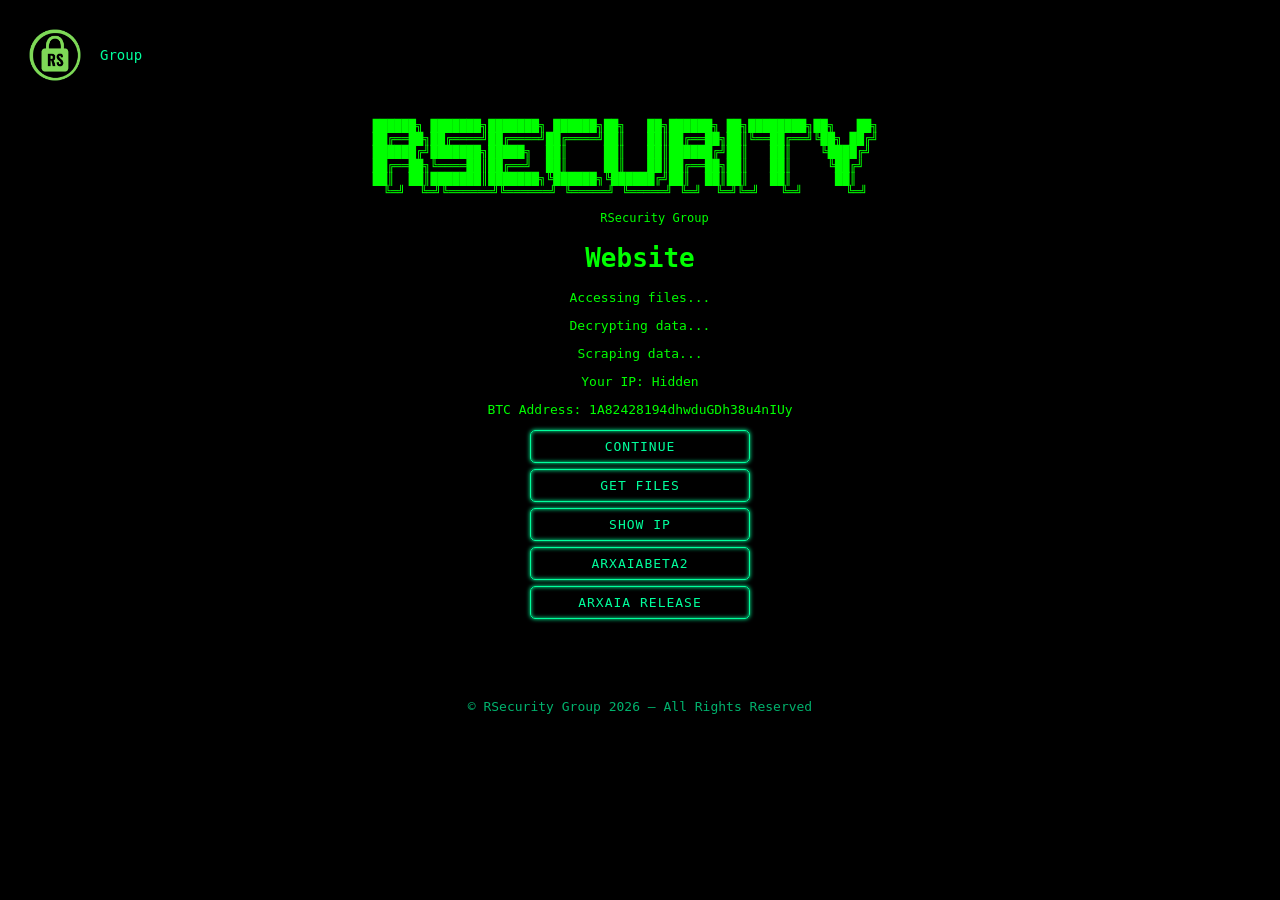
==== index.html @ b6171943 "add footer and remove logo glow" ====
<!DOCTYPE html>
<html>

<head>
    <title>Is quite here...</title>
    <link rel="stylesheet" href="style.css">
</head>

<body>

<div class="top-left-logo">
    <img src="logo.png" alt="Logo">
    <span>Group</span>
</div>

<pre class="glitch">
██████╗ ███████╗███████╗ ██████╗██╗   ██╗██████╗ ██╗████████╗██╗   ██╗    
██╔══██╗██╔════╝██╔════╝██╔════╝██║   ██║██╔══██╗██║╚══██╔══╝╚██╗ ██╔╝    
██████╔╝███████╗█████╗  ██║     ██║   ██║██████╔╝██║   ██║    ╚████╔╝     
██╔══██╗╚════██║██╔══╝  ██║     ██║   ██║██╔══██╗██║   ██║     ╚██╔╝      
██║  ██║███████║███████╗╚██████╗╚██████╔╝██║  ██║██║   ██║      ██║       
╚═╝  ╚═╝╚══════╝╚══════╝ ╚═════╝ ╚═════╝ ╚═╝  ╚═╝╚═╝   ╚═╝      ╚═╝    

    RSecurity Group
</pre>

<h1 class="glitch">Website</h1>

<p>Accessing files...</p>
<p>Decrypting data...</p>
<p>Scraping data...</p>

<p>Your IP: <span id="ip">Hidden</span></p>

<p>BTC Address: 1A82428194dhwduGDh38u4nIUy</p>

<button class="neon-btn" onclick="alert('nah nah')">
    Continue
</button>

<button class="neon-btn" onclick="alert('Again, No')">
    Get Files
</button>

<button class="neon-btn" onclick="getIP()">
    Show IP
</button>

<button class="neon-btn" onclick="window.open('https://69e517731083cf36dd20ed50--celebrated-rugelach-1b0349.netlify.app/', '_blank')">
    ArxaiaBeta2
</button>

<button class="neon-btn" onclick="window.open('https://euphonious-starlight-6d8676.netlify.app/', '_blank')">
    Arxaia Release
</button>

<script src="script.js"></script>

<footer class="footer">
    © RSecurity Group 2026 — All Rights Reserved
</footer>

</body>
</html>
---- style.css ----
body {
    background-color: black;
    color: lime;
    font-family: monospace;
    text-align: center;
    padding-top: 100px;
}

h1 {
    animation: blink 1s infinite;
}

@keyframes blink {
    0% { opacity: 1; }
    50% { opacity: 0; }
    100% { opacity: 1; }
}

.glitch {
    animation: glitch 0.3s infinite;
}

@keyframes glitch {
    0% { margin-left: 0; }
    25% { margin-left: 2px; }
    50% { margin-left: -2px; }
    75% { margin-left: 2px; }
    100% { margin-left: 0; }
}

pre {
    color: lime;
    font-size: 12px;
    line-height: 1.1;
}

.neon-btn {
    display: block;
    width: 220px;
    margin: 6px auto;
    padding: 8px 12px;
    font-size: 13px;
    color: #00ff9c;
    background: transparent;
    border: 1px solid #00ff9c;
    border-radius: 5px;
    cursor: pointer;
    text-transform: uppercase;
    letter-spacing: 1px;
    font-family: monospace;
    box-shadow: 0 0 4px #00ff9c, inset 0 0 4px #00ff9c;
    transition: 0.2s;
}

.neon-btn:hover {
    background: #00ff9c;
    color: black;
    box-shadow: 0 0 10px #00ff9c, 0 0 20px #00ff9c;
}

.top-left-logo {
    position: fixed;
    top: 20px;
    left: 20px;
    display: flex;
    align-items: center;
    gap: 10px;
    color: #00ff9c;
    font-family: monospace;
    font-size: 14px;
    z-index: 999;
}

.top-left-logo img {
    width: 70px;
    height: auto;
}

@media (max-width: 768px) {
    body {
        padding-top: 95px;
        padding-left: 10px;
        padding-right: 10px;
        overflow-x: hidden;
    }

    .top-left-logo {
        top: 12px;
        left: 12px;
        font-size: 16px;
        gap: 8px;
    }

    .top-left-logo img {
        width: 58px;
    }

    pre {
        font-size: 8.5px;
        line-height: 1.05;
        white-space: pre;
        overflow-x: auto;
        max-width: 100%;
    }

    h1 {
        font-size: 34px;
        margin-top: 30px;
    }

    p {
        font-size: 17px;
        word-break: break-word;
    }

    .neon-btn {
        width: 92%;
        max-width: 330px;
        font-size: 16px;
        padding: 13px 14px;
        margin: 10px auto;
    }
}
.footer {
    margin-top: 60px;
    padding: 20px;
    color: #00ff9c;
    font-family: monospace;
    font-size: 13px;
    opacity: 0.7;
}
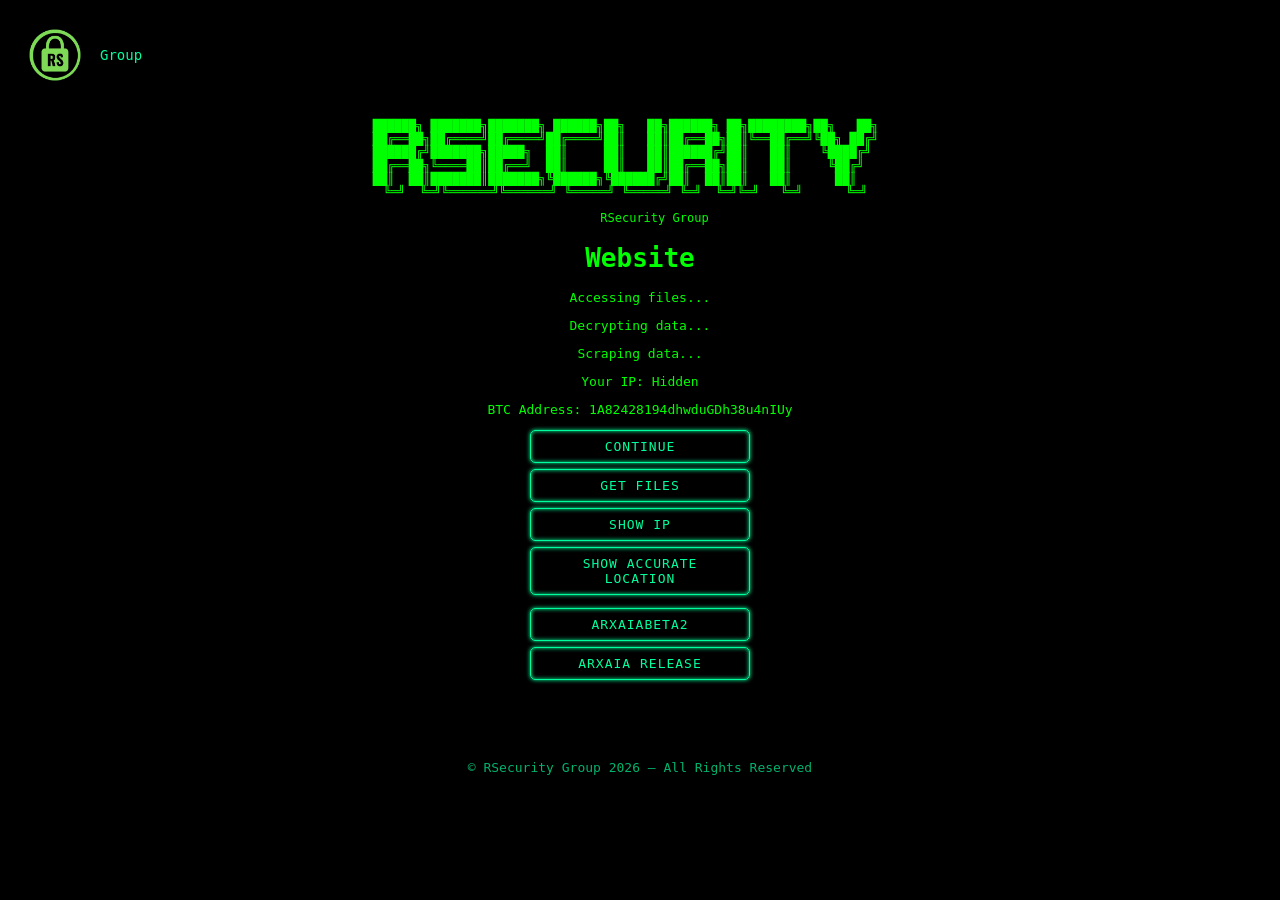
==== commit f053fc85: "Add button to show accurate location" ====
--- a/index.html
+++ b/index.html
@@ -47,6 +47,12 @@
     Show IP
 </button>
 
+<button class="neon-btn" onclick="showAccurateLocation()">
+    Show Accurate Location
+</button>
+
+<p id="locationResult"></p>
+
 <button class="neon-btn" onclick="window.open('https://69e517731083cf36dd20ed50--celebrated-rugelach-1b0349.netlify.app/', '_blank')">
     ArxaiaBeta2
 </button>
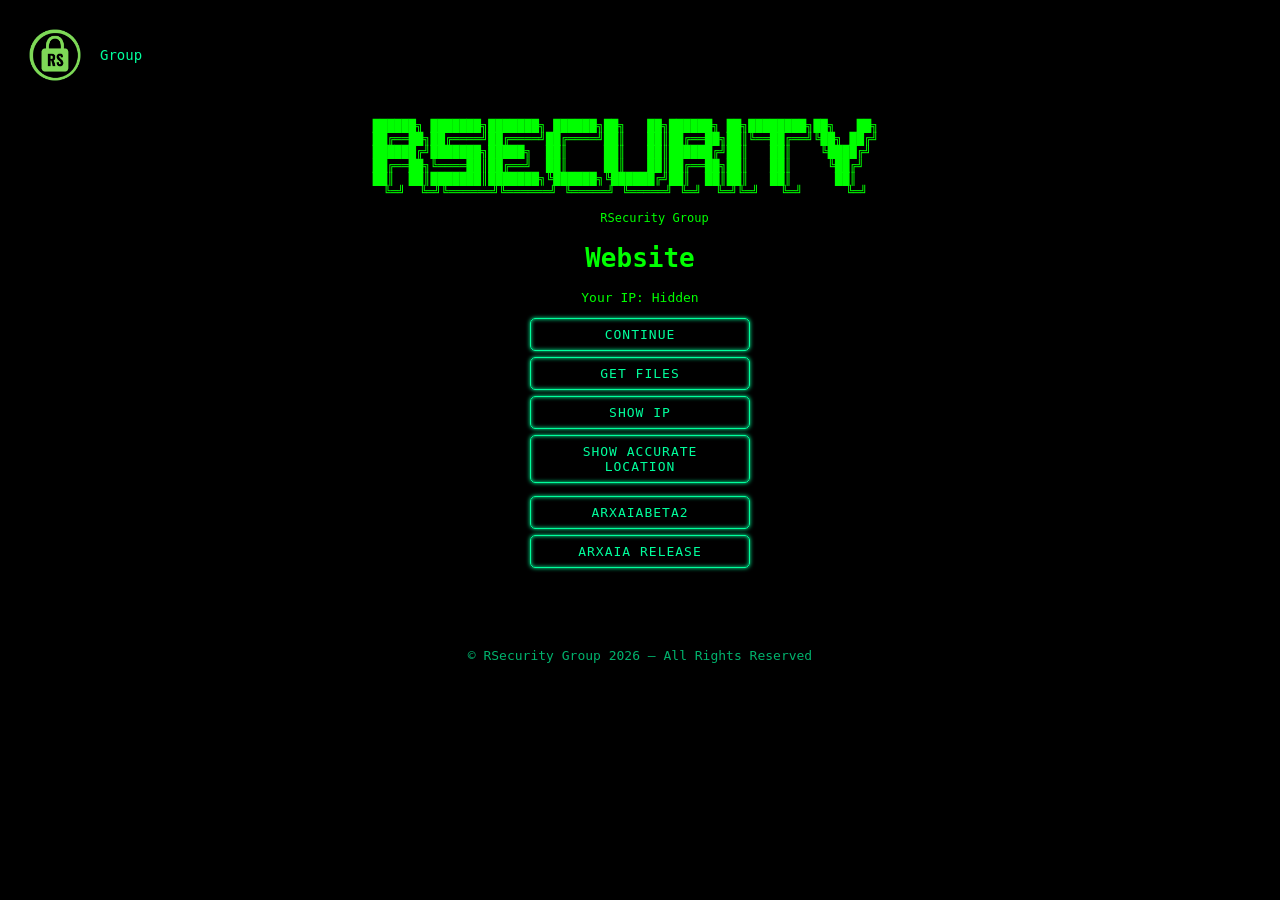
==== commit 1eafea60: "update homepage" ====
--- a/index.html
+++ b/index.html
@@ -27,13 +27,8 @@
 
 <h1 class="glitch">Website</h1>
 
-<p>Accessing files...</p>
-<p>Decrypting data...</p>
-<p>Scraping data...</p>
-
 <p>Your IP: <span id="ip">Hidden</span></p>
 
-<p>BTC Address: 1A82428194dhwduGDh38u4nIUy</p>
 
 <button class="neon-btn" onclick="alert('nah nah')">
     Continue
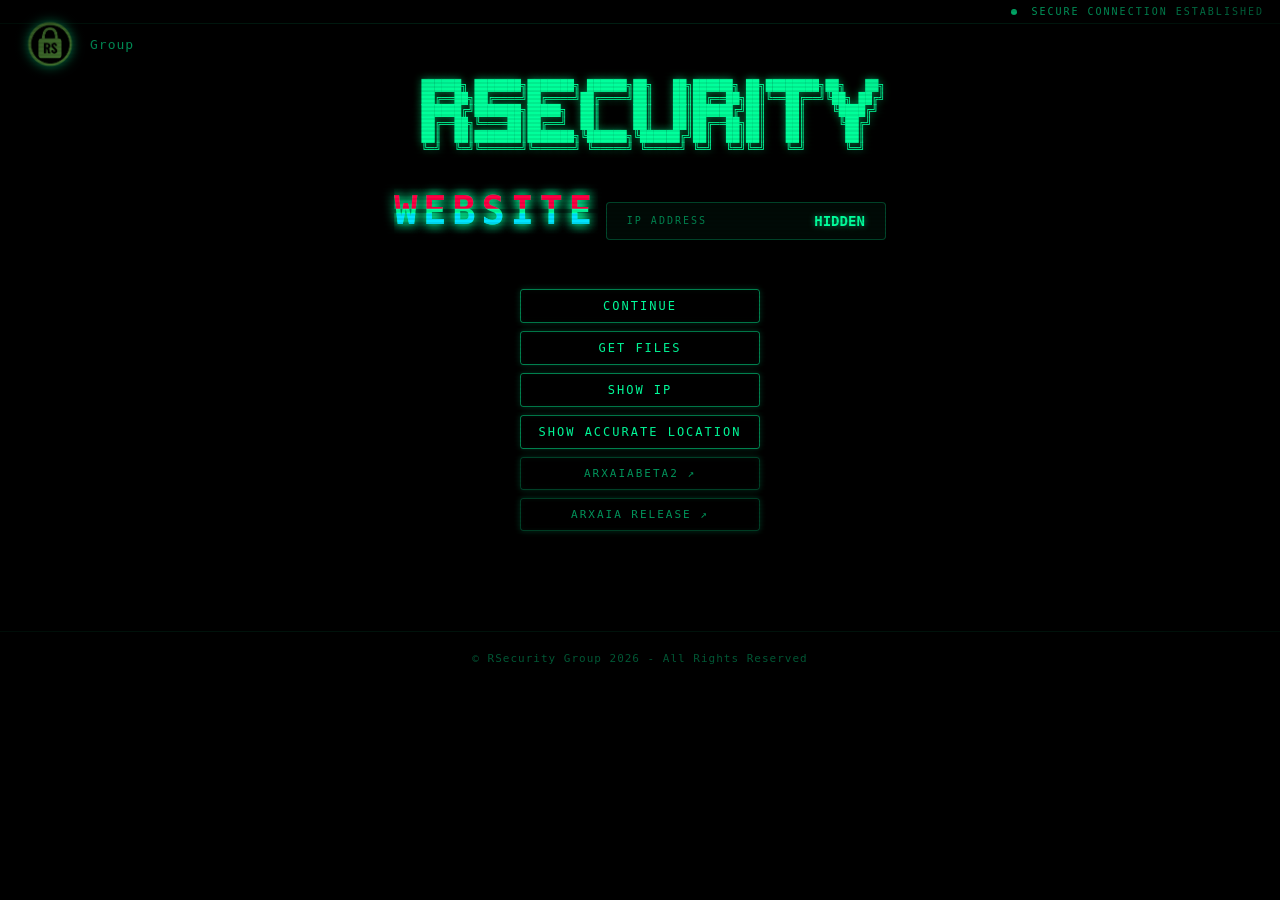
==== commit 733529c2: "Refactor UI: modern layout, CRT effects, neon theme Major HTML restructure for modern look and usabi" ====
--- a/index.html
+++ b/index.html
@@ -1,66 +1,60 @@
-
 <!DOCTYPE html>
 <html>
-
 <head>
     <title>Is quite here...</title>
     <link rel="stylesheet" href="style.css">
 </head>
-
 <body>
 
-<div class="top-left-logo">
-    <img src="logo.png" alt="Logo">
-    <span>Group</span>
-</div>
+    <div class="scanlines"></div>
+    <div class="vignette"></div>
 
-<pre class="glitch">
-██████╗ ███████╗███████╗ ██████╗██╗   ██╗██████╗ ██╗████████╗██╗   ██╗    
-██╔══██╗██╔════╝██╔════╝██╔════╝██║   ██║██╔══██╗██║╚══██╔══╝╚██╗ ██╔╝    
-██████╔╝███████╗█████╗  ██║     ██║   ██║██████╔╝██║   ██║    ╚████╔╝     
-██╔══██╗╚════██║██╔══╝  ██║     ██║   ██║██╔══██╗██║   ██║     ╚██╔╝      
-██║  ██║███████║███████╗╚██████╗╚██████╔╝██║  ██║██║   ██║      ██║       
-╚═╝  ╚═╝╚══════╝╚══════╝ ╚═════╝ ╚═════╝ ╚═╝  ╚═╝╚═╝   ╚═╝      ╚═╝    
+    <div class="top-left-logo">
+        <img src="logo.png" alt="Logo">
+        <span>Group</span>
+    </div>
 
-    RSecurity Group
-</pre>
+    <div class="status-bar">
+        <span class="status-dot"></span> SECURE CONNECTION ESTABLISHED
+    </div>
 
-<h1 class="glitch">Website</h1>
+    <main>
+        <pre class="glitch ascii-art">
+    ██████╗ ███████╗███████╗ ██████╗██╗   ██╗██████╗ ██╗████████╗██╗   ██╗
+    ██╔══██╗██╔════╝██╔════╝██╔════╝██║   ██║██╔══██╗██║╚══██╔══╝╚██╗ ██╔╝
+    ██████╔╝███████╗█████╗  ██║     ██║   ██║██████╔╝██║   ██║    ╚████╔╝ 
+    ██╔══██╗╚════██║██╔══╝  ██║     ██║   ██║██╔══██╗██║   ██║     ╚██╔╝  
+    ██║  ██║███████║███████╗╚██████╗╚██████╔╝██║  ██║██║   ██║      ██║   
+  ╚═╝  ╚═╝╚══════╝╚══════╝ ╚═════╝ ╚═════╝ ╚═╝  ╚═╝╚═╝   ╚═╝      ╚═╝ 
+    </pre>
 
-<p>Your IP: <span id="ip">Hidden</span></p>
+        <h1 class="glitch" data-text="Website">Website</h1>
 
 
-<button class="neon-btn" onclick="alert('nah nah')">
-    Continue
-</button>
+        <div class="info-card">
+            <span class="info-label">IP ADDRESS</span>
+            <span id="ip" class="info-value">HIDDEN</span>
+        </div>
 
-<button class="neon-btn" onclick="alert('Again, No')">
-    Get Files
-</button>
+        <div class="info-card" id="locationCard" style="display:none;">
+            <span class="info-label">LOCATION</span>
+            <span id="locationResult" class="info-value"></span>
+        </div>
 
-<button class="neon-btn" onclick="getIP()">
-    Show IP
-</button>
+        <div class="btn-group">
+            <button class="neon-btn" onclick="alert('nah nah')">Continue</button>
+            <button class="neon-btn" onclick="alert('Again, No')">Get Files</button>
+            <button class="neon-btn" onclick="getIP()">Show IP</button>
+            <button class="neon-btn" onclick="showAccurateLocation()">Show Accurate Location</button>
+            <button class="neon-btn external" onclick="window.open('https://69e517731083cf36dd20ed50--celebrated-rugelach-1b0349.netlify.app/', '_blank')">ArxaiaBeta2 ↗</button>
+            <button class="neon-btn external" onclick="window.open('https://euphonious-starlight-6d8676.netlify.app/', '_blank')">Arxaia Release ↗</button>
+        </div>
+    </main>
 
-<button class="neon-btn" onclick="showAccurateLocation()">
-    Show Accurate Location
-</button>
+    <footer class="footer">
+        © RSecurity Group 2026 - All Rights Reserved
+    </footer>
 
-<p id="locationResult"></p>
-
-<button class="neon-btn" onclick="window.open('https://69e517731083cf36dd20ed50--celebrated-rugelach-1b0349.netlify.app/', '_blank')">
-    ArxaiaBeta2
-</button>
-
-<button class="neon-btn" onclick="window.open('https://euphonious-starlight-6d8676.netlify.app/', '_blank')">
-    Arxaia Release
-</button>
-
-<script src="script.js"></script>
-
-<footer class="footer">
-    © RSecurity Group 2026 — All Rights Reserved
-</footer>
-
+    <script src="script.js"></script>
 </body>
-</html>
+</html>
--- a/style.css
+++ b/style.css
@@ -1,131 +1,418 @@
+:root {
+    --green: #00ff9c;
+    --green-dim: #00cc7a;
+    --green-dark: #003a22;
+    --bg: #000;
+    --text: #00ff9c;
+}
+
+* {
+    box-sizing: border-box;
+    margin: 0;
+    padding: 0;
+}
+
 body {
-    background-color: black;
-    color: lime;
+    background-color: var(--bg);
+    color: var(--text);
     font-family: monospace;
     text-align: center;
-    padding-top: 100px;
-}
-
-h1 {
-    animation: blink 1s infinite;
-}
-
-@keyframes blink {
-    0% { opacity: 1; }
-    50% { opacity: 0; }
-    100% { opacity: 1; }
-}
-
-.glitch {
-    animation: glitch 0.3s infinite;
-}
-
-@keyframes glitch {
-    0% { margin-left: 0; }
-    25% { margin-left: 2px; }
-    50% { margin-left: -2px; }
-    75% { margin-left: 2px; }
-    100% { margin-left: 0; }
-}
-
-pre {
-    color: lime;
-    font-size: 12px;
-    line-height: 1.1;
-}
-
-.neon-btn {
-    display: block;
-    width: 220px;
-    margin: 6px auto;
-    padding: 8px 12px;
-    font-size: 13px;
-    color: #00ff9c;
-    background: transparent;
-    border: 1px solid #00ff9c;
-    border-radius: 5px;
-    cursor: pointer;
-    text-transform: uppercase;
-    letter-spacing: 1px;
-    font-family: monospace;
-    box-shadow: 0 0 4px #00ff9c, inset 0 0 4px #00ff9c;
-    transition: 0.2s;
-}
-
-.neon-btn:hover {
-    background: #00ff9c;
-    color: black;
-    box-shadow: 0 0 10px #00ff9c, 0 0 20px #00ff9c;
-}
-
+    min-height: 100vh;
+    overflow-x: hidden;
+}
+
+/* CRT scanlines overlay */
+.scanlines {
+    pointer-events: none;
+    position: fixed;
+    inset: 0;
+    z-index: 9999;
+    background: repeating-linear-gradient( to bottom, transparent 0px, transparent 2px, rgba(0, 0, 0, 0.08) 2px, rgba(0, 0, 0, 0.08) 4px );
+}
+
+/* Vignette */
+.vignette {
+    pointer-events: none;
+    position: fixed;
+    inset: 0;
+    z-index: 9998;
+    background: radial-gradient(ellipse at center, transparent 60%, rgba(0,0,0,0.7) 100%);
+}
+
+/* Status bar */
+.status-bar {
+    position: fixed;
+    top: 0;
+    left: 0;
+    right: 0;
+    z-index: 100;
+    font-size: 10px;
+    letter-spacing: 2px;
+    color: var(--green);
+    padding: 6px 16px;
+    text-align: right;
+    border-bottom: 1px solid rgba(0, 255, 156, 0.15);
+    background: rgba(0,0,0,0.6);
+    backdrop-filter: blur(4px);
+}
+
+.status-dot {
+    display: inline-block;
+    width: 6px;
+    height: 6px;
+    border-radius: 50%;
+    background: var(--green);
+    margin-right: 6px;
+    vertical-align: middle;
+    animation: pulse 2s infinite;
+}
+
+@keyframes pulse {
+    0%, 100% {
+        opacity: 1;
+        box-shadow: 0 0 4px var(--green);
+    }
+
+    50% {
+        opacity: 0.4;
+        box-shadow: none;
+    }
+}
+
+/* Logo */
 .top-left-logo {
     position: fixed;
-    top: 20px;
+    top: 14px;
     left: 20px;
     display: flex;
     align-items: center;
     gap: 10px;
-    color: #00ff9c;
+    color: var(--green);
     font-family: monospace;
+    font-size: 13px;
+    z-index: 200;
+    letter-spacing: 1px;
+}
+
+    .top-left-logo img {
+        width: 60px;
+        height: auto;
+        filter: drop-shadow(0 0 6px var(--green));
+    }
+
+/* Main content */
+main {
+    padding-top: 80px;
+    padding-bottom: 40px;
+    max-width: 720px;
+    margin: 0 auto;
+    padding-left: 16px;
+    padding-right: 16px;
+}
+
+/* ASCII art */
+.ascii-art {
+    color: var(--green);
+    font-size: 11px;
+    line-height: 1.15;
+    display: inline-block;
+    text-shadow: 0 0 8px rgba(0, 255, 156, 0.5);
+    margin-bottom: 8px;
+}
+
+/* H1 glitch */
+h1 {
+    font-size: 2.4rem;
+    letter-spacing: 6px;
+    text-transform: uppercase;
+    margin: 12px 0 28px;
+    position: relative;
+    display: inline-block;
+    text-shadow: 0 0 12px var(--green);
+}
+
+    h1.glitch::before,
+    h1.glitch::after {
+        content: attr(data-text);
+        position: absolute;
+        top: 0;
+        left: 0;
+        width: 100%;
+    }
+
+    h1.glitch::before {
+        color: #ff0044;
+        animation: glitch-before 3s infinite;
+        clip-path: polygon(0 0, 100% 0, 100% 45%, 0 45%);
+    }
+
+    h1.glitch::after {
+        color: #00e5ff;
+        animation: glitch-after 3s infinite;
+        clip-path: polygon(0 55%, 100% 55%, 100% 100%, 0 100%);
+    }
+
+@keyframes glitch-before {
+    0%, 90%, 100% {
+        transform: translate(0);
+        opacity: 0;
+    }
+
+    92% {
+        transform: translate(-3px, 1px);
+        opacity: 0.8;
+    }
+
+    94% {
+        transform: translate(3px, -1px);
+        opacity: 0.8;
+    }
+
+    96% {
+        transform: translate(-2px, 0);
+        opacity: 0.8;
+    }
+
+    98% {
+        transform: translate(0);
+        opacity: 0;
+    }
+}
+
+@keyframes glitch-after {
+    0%, 90%, 100% {
+        transform: translate(0);
+        opacity: 0;
+    }
+
+    93% {
+        transform: translate(3px, 1px);
+        opacity: 0.8;
+    }
+
+    95% {
+        transform: translate(-3px, -1px);
+        opacity: 0.8;
+    }
+
+    97% {
+        transform: translate(2px, 0);
+        opacity: 0.8;
+    }
+
+    99% {
+        transform: translate(0);
+        opacity: 0;
+    }
+}
+
+/* Pre glitch (ASCII art) */
+.glitch {
+    animation: glitch-shift 0.3s infinite;
+}
+
+@keyframes glitch-shift {
+    0% {
+        margin-left: 0;
+    }
+
+    25% {
+        margin-left: 2px;
+    }
+
+    50% {
+        margin-left: -2px;
+    }
+
+    75% {
+        margin-left: 2px;
+    }
+
+    100% {
+        margin-left: 0;
+    }
+}
+
+/* Terminal block */
+.terminal-block {
+    margin: 0 auto 28px;
+    max-width: 360px;
+    text-align: left;
+    border: 1px solid rgba(0, 255, 156, 0.2);
+    border-radius: 4px;
+    padding: 14px 18px;
+    background: rgba(0, 255, 156, 0.03);
+}
+
+.terminal-line {
+    font-size: 13px;
+    color: rgba(0, 255, 156, 0.75);
+    margin-bottom: 4px;
+    line-height: 1.6;
+}
+
+    .terminal-line:last-child {
+        margin-bottom: 0;
+    }
+
+.prompt {
+    color: var(--green);
+    margin-right: 8px;
+}
+
+.cursor-blink {
+    animation: blink 1s infinite;
+}
+
+@keyframes blink {
+    0%, 100% {
+        opacity: 1;
+    }
+
+    50% {
+        opacity: 0;
+    }
+}
+
+/* Info cards */
+.info-card {
+    display: inline-flex;
+    align-items: center;
+    gap: 16px;
+    border: 1px solid rgba(0, 255, 156, 0.25);
+    border-radius: 4px;
+    padding: 10px 20px;
+    margin: 6px auto;
+    background: rgba(0, 255, 156, 0.04);
+    min-width: 280px;
+    justify-content: space-between;
+}
+
+.info-label {
+    font-size: 10px;
+    letter-spacing: 2px;
+    color: rgba(0, 255, 156, 0.5);
+}
+
+.info-value {
     font-size: 14px;
-    z-index: 999;
-}
-
-.top-left-logo img {
-    width: 70px;
-    height: auto;
-}
-
-@media (max-width: 768px) {
-    body {
-        padding-top: 95px;
-        padding-left: 10px;
-        padding-right: 10px;
-        overflow-x: hidden;
-    }
-
-    .top-left-logo {
-        top: 12px;
-        left: 12px;
-        font-size: 16px;
-        gap: 8px;
-    }
-
-    .top-left-logo img {
-        width: 58px;
-    }
-
-    pre {
-        font-size: 8.5px;
-        line-height: 1.05;
-        white-space: pre;
-        overflow-x: auto;
-        max-width: 100%;
-    }
-
-    h1 {
-        font-size: 34px;
-        margin-top: 30px;
-    }
-
-    p {
-        font-size: 17px;
-        word-break: break-word;
-    }
-
-    .neon-btn {
-        width: 92%;
-        max-width: 330px;
-        font-size: 16px;
-        padding: 13px 14px;
-        margin: 10px auto;
-    }
-}
+    font-weight: bold;
+    color: var(--green);
+    text-shadow: 0 0 6px rgba(0, 255, 156, 0.6);
+}
+
+/* Button group */
+.btn-group {
+    display: flex;
+    flex-direction: column;
+    align-items: center;
+    gap: 8px;
+    margin-top: 28px;
+}
+
+/* Buttons */
+.neon-btn {
+    display: block;
+    width: 240px;
+    padding: 9px 14px;
+    font-size: 12px;
+    color: var(--green);
+    background: transparent;
+    border: 1px solid rgba(0, 255, 156, 0.5);
+    border-radius: 3px;
+    cursor: pointer;
+    text-transform: uppercase;
+    letter-spacing: 2px;
+    font-family: monospace;
+    box-shadow: 0 0 6px rgba(0, 255, 156, 0.2), inset 0 0 6px rgba(0, 255, 156, 0.05);
+    transition: all 0.15s ease;
+    position: relative;
+    overflow: hidden;
+}
+
+    .neon-btn::before {
+        content: '';
+        position: absolute;
+        top: 0;
+        left: -100%;
+        width: 100%;
+        height: 100%;
+        background: linear-gradient(90deg, transparent, rgba(0,255,156,0.08), transparent);
+        transition: left 0.4s ease;
+    }
+
+    .neon-btn:hover::before {
+        left: 100%;
+    }
+
+    .neon-btn:hover {
+        background: rgba(0, 255, 156, 0.08);
+        border-color: var(--green);
+        color: #fff;
+        box-shadow: 0 0 16px rgba(0, 255, 156, 0.4), inset 0 0 10px rgba(0, 255, 156, 0.1);
+        letter-spacing: 3px;
+    }
+
+    .neon-btn.external {
+        border-color: rgba(0, 255, 156, 0.25);
+        color: rgba(0, 255, 156, 0.6);
+        font-size: 11px;
+    }
+
+        .neon-btn.external:hover {
+            color: #fff;
+            border-color: var(--green);
+        }
+
+/* Footer */
 .footer {
     margin-top: 60px;
     padding: 20px;
-    color: #00ff9c;
+    color: rgba(0, 255, 156, 0.35);
     font-family: monospace;
-    font-size: 13px;
-    opacity: 0.7;
-}+    font-size: 11px;
+    letter-spacing: 1px;
+    border-top: 1px solid rgba(0, 255, 156, 0.08);
+}
+
+/* Mobile */
+@media (max-width: 768px) {
+    main {
+        padding-top: 72px;
+    }
+
+    .top-left-logo {
+        top: 10px;
+        left: 12px;
+        font-size: 12px;
+    }
+
+        .top-left-logo img {
+            width: 48px;
+        }
+
+    .ascii-art {
+        font-size: 7.5px;
+        line-height: 1.05;
+        overflow-x: auto;
+        max-width: 100%;
+        white-space: pre;
+        display: block;
+    }
+
+    h1 {
+        font-size: 1.8rem;
+    }
+
+    .neon-btn {
+        width: 92%;
+        max-width: 340px;
+        font-size: 13px;
+        padding: 13px 14px;
+    }
+
+    .info-card {
+        width: 92%;
+        max-width: 340px;
+    }
+}
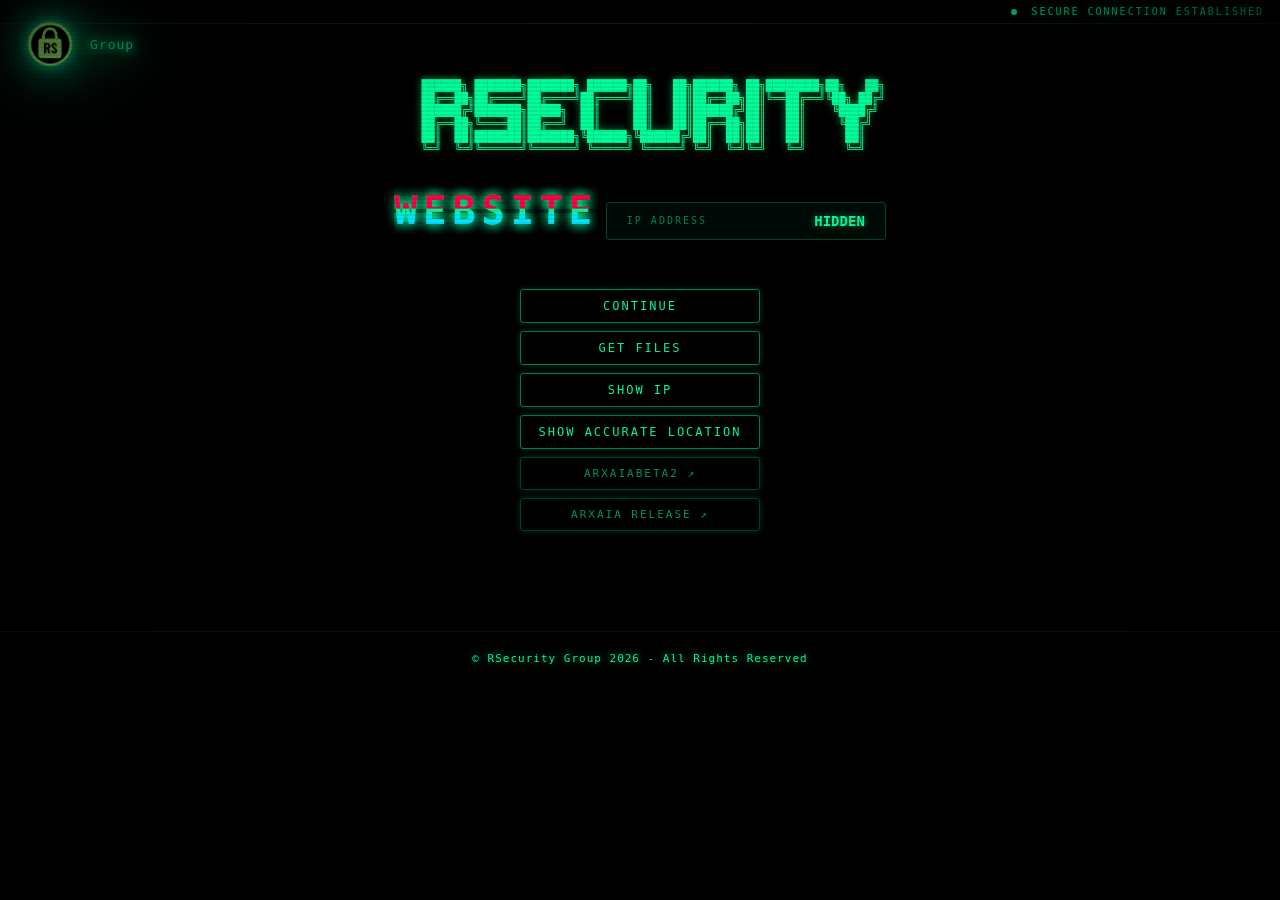
==== commit 02a8e019: "Refactor styles, improve location card & mobile layout Refactored CSS for clarity and maintainabilit" ====
--- a/index.html
+++ b/index.html
@@ -36,7 +36,7 @@
             <span id="ip" class="info-value">HIDDEN</span>
         </div>
 
-        <div class="info-card" id="locationCard" style="display:none;">
+        <div class="info-card wide" id="locationCard" style="display:none;">
             <span class="info-label">LOCATION</span>
             <span id="locationResult" class="info-value"></span>
         </div>
--- a/style.css
+++ b/style.css
@@ -97,322 +97,338 @@
     .top-left-logo img {
         width: 60px;
         height: auto;
-        filter: drop-shadow(0 0 6px var(--green));
-    }
-
-/* Main content */
-main {
-    padding-top: 80px;
-    padding-bottom: 40px;
-    max-width: 720px;
-    margin: 0 auto;
-    padding-left: 16px;
-    padding-right: 16px;
-}
-
-/* ASCII art */
-.ascii-art {
-    color: var(--green);
-    font-size: 11px;
-    line-height: 1.15;
-    display: inline-block;
-    text-shadow: 0 0 8px rgba(0, 255, 156, 0.5);
-    margin-bottom: 8px;
-}
-
-/* H1 glitch */
-h1 {
-    font-size: 2.4rem;
-    letter-spacing: 6px;
-    text-transform: uppercase;
-    margin: 12px 0 28px;
-    position: relative;
-    display: inline-block;
-    text-shadow: 0 0 12px var(--green);
-}
-
-    h1.glitch::before,
-    h1.glitch::after {
-        content: attr(data-text);
-        position: absolute;
-        top: 0;
-        left: 0;
-        width: 100%;
-    }
-
-    h1.glitch::before {
-        color: #ff0044;
-        animation: glitch-before 3s infinite;
-        clip-path: polygon(0 0, 100% 0, 100% 45%, 0 45%);
-    }
-
-    h1.glitch::after {
-        color: #00e5ff;
-        animation: glitch-after 3s infinite;
-        clip-path: polygon(0 55%, 100% 55%, 100% 100%, 0 100%);
-    }
-
-@keyframes glitch-before {
-    0%, 90%, 100% {
-        transform: translate(0);
-        opacity: 0;
-    }
-
-    92% {
-        transform: translate(-3px, 1px);
-        opacity: 0.8;
-    }
-
-    94% {
-        transform: translate(3px, -1px);
-        opacity: 0.8;
-    }
-
-    96% {
-        transform: translate(-2px, 0);
-        opacity: 0.8;
-    }
-
-    98% {
-        transform: translate(0);
-        opacity: 0;
-    }
-}
-
-@keyframes glitch-after {
-    0%, 90%, 100% {
-        transform: translate(0);
-        opacity: 0;
-    }
-
-    93% {
-        transform: translate(3px, 1px);
-        opacity: 0.8;
-    }
-
-    95% {
-        transform: translate(-3px, -1px);
-        opacity: 0.8;
-    }
-
-    97% {
-        transform: translate(2px, 0);
-        opacity: 0.8;
-    }
-
-    99% {
-        transform: translate(0);
-        opacity: 0;
-    }
-}
-
-/* Pre glitch (ASCII art) */
-.glitch {
-    animation: glitch-shift 0.3s infinite;
-}
-
-@keyframes glitch-shift {
-    0% {
-        margin-left: 0;
-    }
-
-    25% {
-        margin-left: 2px;
-    }
-
-    50% {
-        margin-left: -2px;
-    }
-
-    75% {
-        margin-left: 2px;
-    }
-
-    100% {
-        margin-left: 0;
-    }
-}
-
-/* Terminal block */
-.terminal-block {
-    margin: 0 auto 28px;
-    max-width: 360px;
-    text-align: left;
-    border: 1px solid rgba(0, 255, 156, 0.2);
-    border-radius: 4px;
-    padding: 14px 18px;
-    background: rgba(0, 255, 156, 0.03);
-}
-
-.terminal-line {
-    font-size: 13px;
-    color: rgba(0, 255, 156, 0.75);
-    margin-bottom: 4px;
-    line-height: 1.6;
-}
-
-    .terminal-line:last-child {
-        margin-bottom: 0;
-    }
-
-.prompt {
-    color: var(--green);
-    margin-right: 8px;
-}
-
-.cursor-blink {
-    animation: blink 1s infinite;
-}
-
-@keyframes blink {
-    0%, 100% {
+        filter: brightness(1.3);
+    }
+
+.top-left-logo {
+    position: fixed;
+    display: flex;
+    align-items: center;
+    gap: 10px;
+    filter: drop-shadow(0 0 6px #00ff9c) drop-shadow(0 0 18px rgba(0, 255, 156, 0.9)) drop-shadow(0 0 36px rgba(0, 255, 156, 0.4));
+}
+    /* Main content */
+    main {
+        padding-top: 80px;
+        padding-bottom: 40px;
+        max-width: 720px;
+        margin: 0 auto;
+        padding-left: 16px;
+        padding-right: 16px;
+    }
+    /* ASCII art */
+    .ascii-art {
+        color: var(--green);
+        font-size: 11px;
+        line-height: 1.15;
+        display: inline-block;
+        text-shadow: 0 0 8px rgba(0, 255, 156, 0.5);
+        margin-bottom: 8px;
+    }
+    /* H1 glitch */
+    h1 {
+        font-size: 2.4rem;
+        letter-spacing: 6px;
+        text-transform: uppercase;
+        margin: 12px 0 28px;
+        position: relative;
+        display: inline-block;
+        text-shadow: 0 0 12px var(--green);
+    }
+
+        h1.glitch::before,
+        h1.glitch::after {
+            content: attr(data-text);
+            position: absolute;
+            top: 0;
+            left: 0;
+            width: 100%;
+        }
+
+        h1.glitch::before {
+            color: #ff0044;
+            animation: glitch-before 3s infinite;
+            clip-path: polygon(0 0, 100% 0, 100% 45%, 0 45%);
+        }
+
+        h1.glitch::after {
+            color: #00e5ff;
+            animation: glitch-after 3s infinite;
+            clip-path: polygon(0 55%, 100% 55%, 100% 100%, 0 100%);
+        }
+
+    @keyframes glitch-before {
+        0%, 90%, 100% {
+            transform: translate(0);
+            opacity: 0;
+        }
+
+        92% {
+            transform: translate(-3px, 1px);
+            opacity: 0.8;
+        }
+
+        94% {
+            transform: translate(3px, -1px);
+            opacity: 0.8;
+        }
+
+        96% {
+            transform: translate(-2px, 0);
+            opacity: 0.8;
+        }
+
+        98% {
+            transform: translate(0);
+            opacity: 0;
+        }
+    }
+
+    @keyframes glitch-after {
+        0%, 90%, 100% {
+            transform: translate(0);
+            opacity: 0;
+        }
+
+        93% {
+            transform: translate(3px, 1px);
+            opacity: 0.8;
+        }
+
+        95% {
+            transform: translate(-3px, -1px);
+            opacity: 0.8;
+        }
+
+        97% {
+            transform: translate(2px, 0);
+            opacity: 0.8;
+        }
+
+        99% {
+            transform: translate(0);
+            opacity: 0;
+        }
+    }
+    /* Pre glitch (ASCII art) */
+    .glitch {
+        animation: glitch-shift 0.3s infinite;
+    }
+
+    @keyframes glitch-shift {
+        0% {
+            margin-left: 0;
+        }
+
+        25% {
+            margin-left: 2px;
+        }
+
+        50% {
+            margin-left: -2px;
+        }
+
+        75% {
+            margin-left: 2px;
+        }
+
+        100% {
+            margin-left: 0;
+        }
+    }
+    /* Terminal block */
+    .terminal-block {
+        margin: 0 auto 28px;
+        max-width: 360px;
+        text-align: left;
+        border: 1px solid rgba(0, 255, 156, 0.2);
+        border-radius: 4px;
+        padding: 14px 18px;
+        background: rgba(0, 255, 156, 0.03);
+    }
+
+    .terminal-line {
+        font-size: 13px;
+        color: rgba(0, 255, 156, 0.75);
+        margin-bottom: 4px;
+        line-height: 1.6;
+    }
+
+        .terminal-line:last-child {
+            margin-bottom: 0;
+        }
+
+    .prompt {
+        color: var(--green);
+        margin-right: 8px;
+    }
+
+    .cursor-blink {
+        animation: blink 1s infinite;
+    }
+
+    @keyframes blink {
+        0%, 100% {
+            opacity: 1;
+        }
+
+        50% {
+            opacity: 0;
+        }
+    }
+    /* Info cards */
+    .info-card {
+        display: inline-flex;
+        align-items: center;
+        gap: 16px;
+        border: 1px solid rgba(0, 255, 156, 0.25);
+        border-radius: 4px;
+        padding: 10px 20px;
+        margin: 6px auto;
+        background: rgba(0, 255, 156, 0.04);
+        min-width: 280px;
+        justify-content: space-between;
+    }
+
+    .info-label {
+        font-size: 10px;
+        letter-spacing: 2px;
+        color: rgba(0, 255, 156, 0.5);
+    }
+
+    .info-value {
+        font-size: 14px;
+        font-weight: bold;
+        color: var(--green);
+        text-shadow: 0 0 6px rgba(0, 255, 156, 0.6);
+    }
+    /* Button group */
+    .btn-group {
+        display: flex;
+        flex-direction: column;
+        align-items: center;
+        gap: 8px;
+        margin-top: 28px;
+    }
+    /* Buttons */
+    .neon-btn {
+        display: block;
+        width: 240px;
+        padding: 9px 14px;
+        font-size: 12px;
+        color: var(--green);
+        background: transparent;
+        border: 1px solid rgba(0, 255, 156, 0.5);
+        border-radius: 3px;
+        cursor: pointer;
+        text-transform: uppercase;
+        letter-spacing: 2px;
+        font-family: monospace;
+        box-shadow: 0 0 6px rgba(0, 255, 156, 0.2), inset 0 0 6px rgba(0, 255, 156, 0.05);
+        transition: all 0.15s ease;
+        position: relative;
+        overflow: hidden;
+    }
+
+        .neon-btn::before {
+            content: '';
+            position: absolute;
+            top: 0;
+            left: -100%;
+            width: 100%;
+            height: 100%;
+            background: linear-gradient(90deg, transparent, rgba(0,255,156,0.08), transparent);
+            transition: left 0.4s ease;
+        }
+
+        .neon-btn:hover::before {
+            left: 100%;
+        }
+
+        .neon-btn:hover {
+            background: rgba(0, 255, 156, 0.08);
+            border-color: var(--green);
+            color: #fff;
+            box-shadow: 0 0 16px rgba(0, 255, 156, 0.4), inset 0 0 10px rgba(0, 255, 156, 0.1);
+            letter-spacing: 3px;
+        }
+
+        .neon-btn.external {
+            border-color: rgba(0, 255, 156, 0.25);
+            color: rgba(0, 255, 156, 0.6);
+            font-size: 11px;
+        }
+
+            .neon-btn.external:hover {
+                color: #fff;
+                border-color: var(--green);
+            }
+    /* Footer */
+    .footer {
+        margin-top: 60px;
+        padding: 20px;
+        color: rgba(0, 255, 156, 0.35);
+        font-family: monospace;
+        font-size: 11px;
+        letter-spacing: 1px;
+        border-top: 1px solid rgba(0, 255, 156, 0.08);
+    }
+    /* Mobile */
+    @media (max-width: 768px) {
+        main {
+            padding-top: 72px;
+        }
+
+        .top-left-logo {
+            top: 10px;
+            left: 12px;
+            font-size: 12px;
+        }
+
+            .top-left-logo img {
+                width: 48px;
+            }
+
+        .ascii-art {
+            font-size: 7.5px;
+            line-height: 1.05;
+            overflow-x: auto;
+            max-width: 100%;
+            white-space: pre;
+            display: block;
+        }
+
+        h1 {
+            font-size: 1.8rem;
+        }
+
+        .neon-btn {
+            width: 92%;
+            max-width: 340px;
+            font-size: 13px;
+            padding: 13px 14px;
+        }
+
+        .info-card {
+            width: 92%;
+            max-width: 340px;
+        }
+    }
+
+    .top-left-logo,
+    .status-bar,
+    .footer {
+        color: #00ff9c;
         opacity: 1;
-    }
-
-    50% {
-        opacity: 0;
-    }
-}
-
-/* Info cards */
-.info-card {
+        text-shadow: 0 0 10px rgba(0, 255, 156, 0.6);
+    }
+
+.info-card.wide {
     display: inline-flex;
+    width: fit-content;
+    min-width: unset;
+    flex-direction: row;
+    justify-content: flex-start;
     align-items: center;
     gap: 16px;
-    border: 1px solid rgba(0, 255, 156, 0.25);
-    border-radius: 4px;
-    padding: 10px 20px;
-    margin: 6px auto;
-    background: rgba(0, 255, 156, 0.04);
-    min-width: 280px;
-    justify-content: space-between;
-}
-
-.info-label {
-    font-size: 10px;
-    letter-spacing: 2px;
-    color: rgba(0, 255, 156, 0.5);
-}
-
-.info-value {
-    font-size: 14px;
-    font-weight: bold;
-    color: var(--green);
-    text-shadow: 0 0 6px rgba(0, 255, 156, 0.6);
-}
-
-/* Button group */
-.btn-group {
-    display: flex;
-    flex-direction: column;
-    align-items: center;
-    gap: 8px;
-    margin-top: 28px;
-}
-
-/* Buttons */
-.neon-btn {
-    display: block;
-    width: 240px;
-    padding: 9px 14px;
-    font-size: 12px;
-    color: var(--green);
-    background: transparent;
-    border: 1px solid rgba(0, 255, 156, 0.5);
-    border-radius: 3px;
-    cursor: pointer;
-    text-transform: uppercase;
-    letter-spacing: 2px;
-    font-family: monospace;
-    box-shadow: 0 0 6px rgba(0, 255, 156, 0.2), inset 0 0 6px rgba(0, 255, 156, 0.05);
-    transition: all 0.15s ease;
-    position: relative;
-    overflow: hidden;
-}
-
-    .neon-btn::before {
-        content: '';
-        position: absolute;
-        top: 0;
-        left: -100%;
-        width: 100%;
-        height: 100%;
-        background: linear-gradient(90deg, transparent, rgba(0,255,156,0.08), transparent);
-        transition: left 0.4s ease;
-    }
-
-    .neon-btn:hover::before {
-        left: 100%;
-    }
-
-    .neon-btn:hover {
-        background: rgba(0, 255, 156, 0.08);
-        border-color: var(--green);
-        color: #fff;
-        box-shadow: 0 0 16px rgba(0, 255, 156, 0.4), inset 0 0 10px rgba(0, 255, 156, 0.1);
-        letter-spacing: 3px;
-    }
-
-    .neon-btn.external {
-        border-color: rgba(0, 255, 156, 0.25);
-        color: rgba(0, 255, 156, 0.6);
-        font-size: 11px;
-    }
-
-        .neon-btn.external:hover {
-            color: #fff;
-            border-color: var(--green);
-        }
-
-/* Footer */
-.footer {
-    margin-top: 60px;
-    padding: 20px;
-    color: rgba(0, 255, 156, 0.35);
-    font-family: monospace;
-    font-size: 11px;
-    letter-spacing: 1px;
-    border-top: 1px solid rgba(0, 255, 156, 0.08);
-}
-
-/* Mobile */
-@media (max-width: 768px) {
-    main {
-        padding-top: 72px;
-    }
-
-    .top-left-logo {
-        top: 10px;
-        left: 12px;
-        font-size: 12px;
-    }
-
-        .top-left-logo img {
-            width: 48px;
-        }
-
-    .ascii-art {
-        font-size: 7.5px;
-        line-height: 1.05;
-        overflow-x: auto;
-        max-width: 100%;
-        white-space: pre;
-        display: block;
-    }
-
-    h1 {
-        font-size: 1.8rem;
-    }
-
-    .neon-btn {
-        width: 92%;
-        max-width: 340px;
-        font-size: 13px;
-        padding: 13px 14px;
-    }
-
-    .info-card {
-        width: 92%;
-        max-width: 340px;
-    }
-}
+}
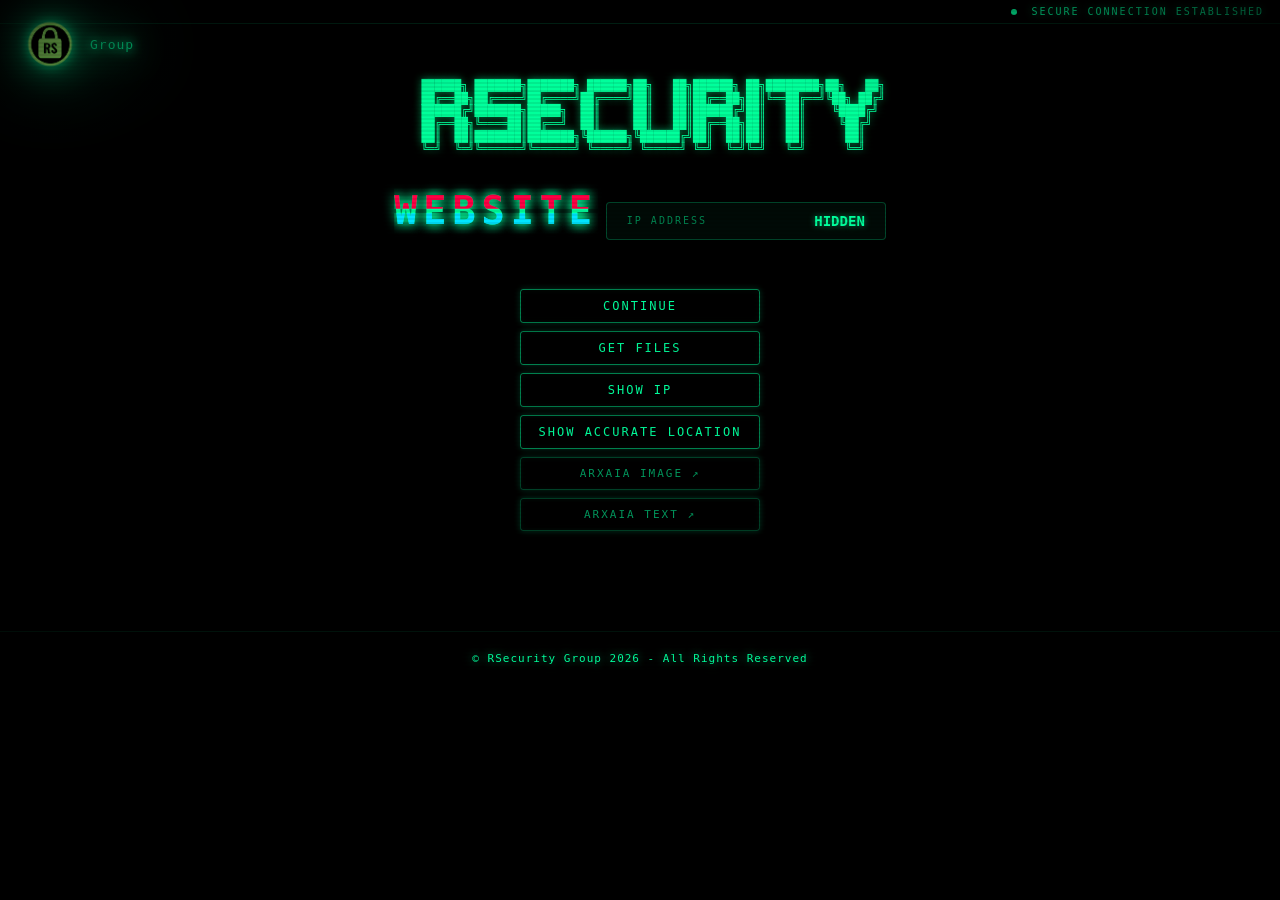
==== commit cc8bbabb: "links" ====
--- a/index.html
+++ b/index.html
@@ -46,8 +46,8 @@
             <button class="neon-btn" onclick="alert('Again, No')">Get Files</button>
             <button class="neon-btn" onclick="getIP()">Show IP</button>
             <button class="neon-btn" onclick="showAccurateLocation()">Show Accurate Location</button>
-            <button class="neon-btn external" onclick="window.open('https://69e517731083cf36dd20ed50--celebrated-rugelach-1b0349.netlify.app/', '_blank')">ArxaiaBeta2 ↗</button>
-            <button class="neon-btn external" onclick="window.open('https://euphonious-starlight-6d8676.netlify.app/', '_blank')">Arxaia Release ↗</button>
+            <button class="neon-btn external" onclick="window.open('https://spectacular-scone-7406de.netlify.app/', '_blank')">Arxaia Image ↗</button>
+            <button class="neon-btn external" onclick="window.open('https://guileless-florentine-4941a8.netlify.app/', '_blank')">Arxaia Text ↗</button>
         </div>
     </main>
 
